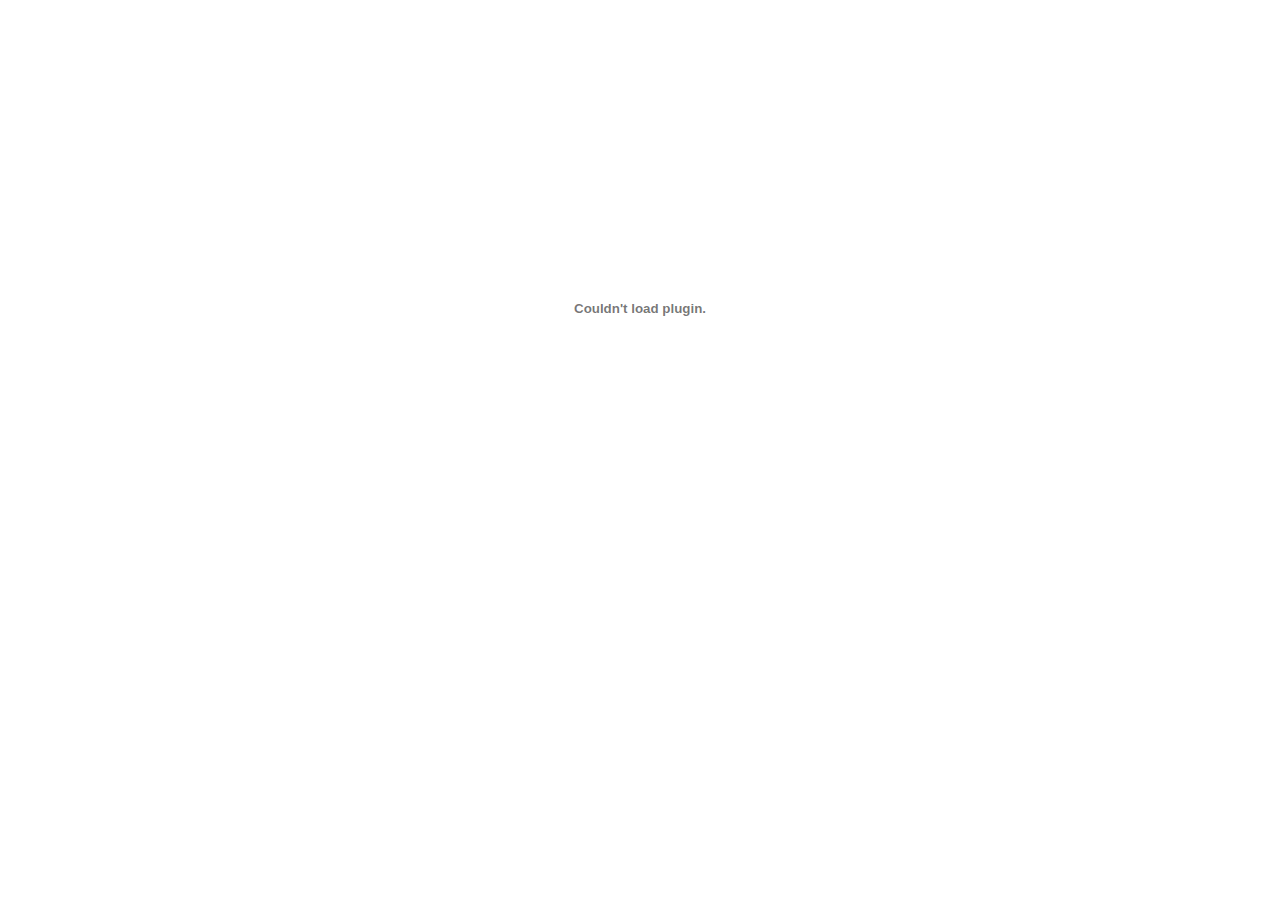
==== runeking/index.html @ 7f5d2f7a "Index Runeking" ====
<!DOCTYPE html>
<html>
<head>
	<title>Runeking - Versión 0.1</title>
</head>
<body>
	<center>
		<embed src="RunekingV0.1.swf" width="800" height="600" allowscriptaccess="always" allowfullscreen="false"/>
	</center>

</body>
</html>
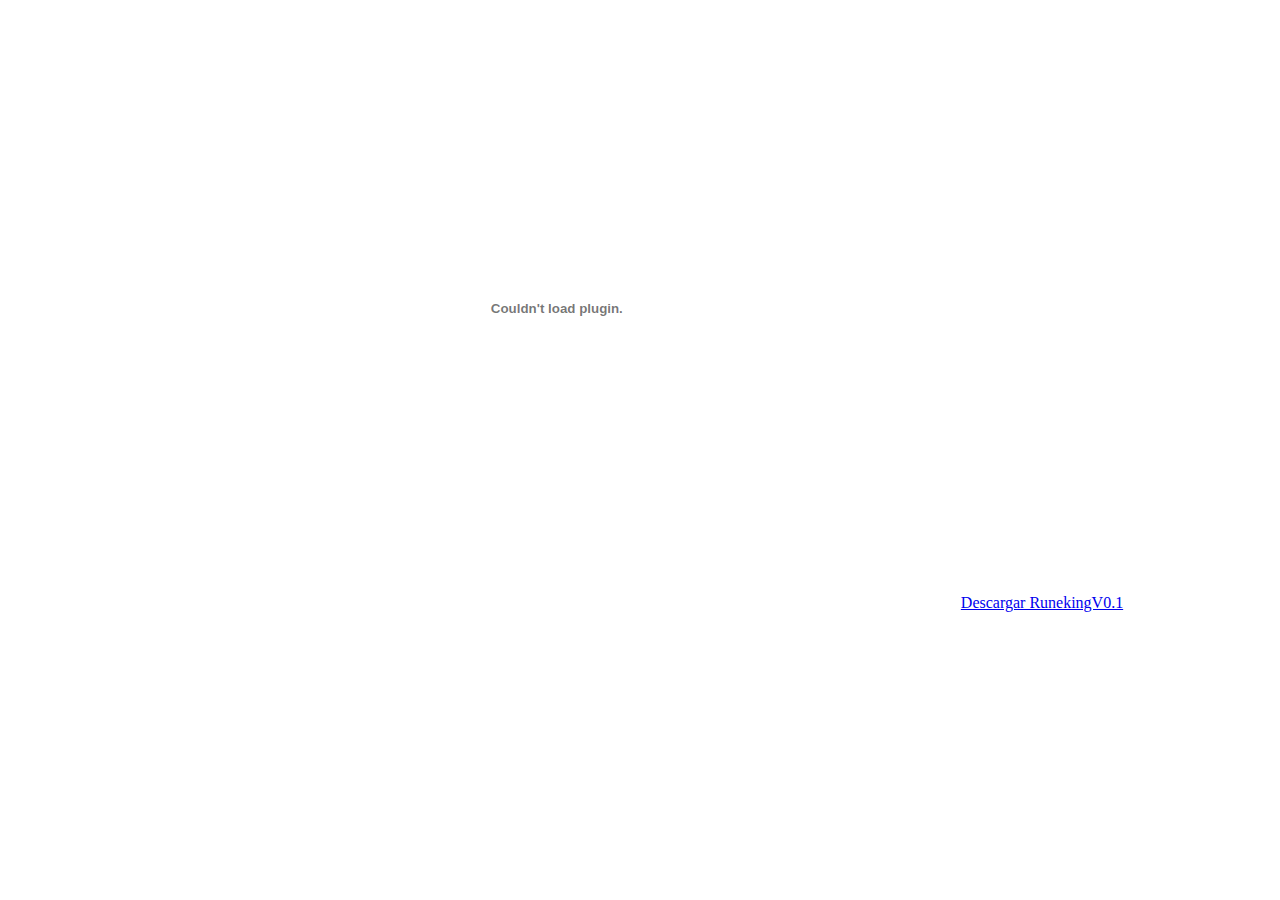
==== commit 29fce470: "Descargar Runeking Versión" ====
--- a/runeking/index.html
+++ b/runeking/index.html
@@ -6,6 +6,7 @@
 <body>
 	<center>
 		<embed src="RunekingV0.1.swf" width="800" height="600" allowscriptaccess="always" allowfullscreen="false"/>
+		<a download href="RunekingV0.1.swf">Descargar RunekingV0.1</a>
 	</center>
 
 </body>
